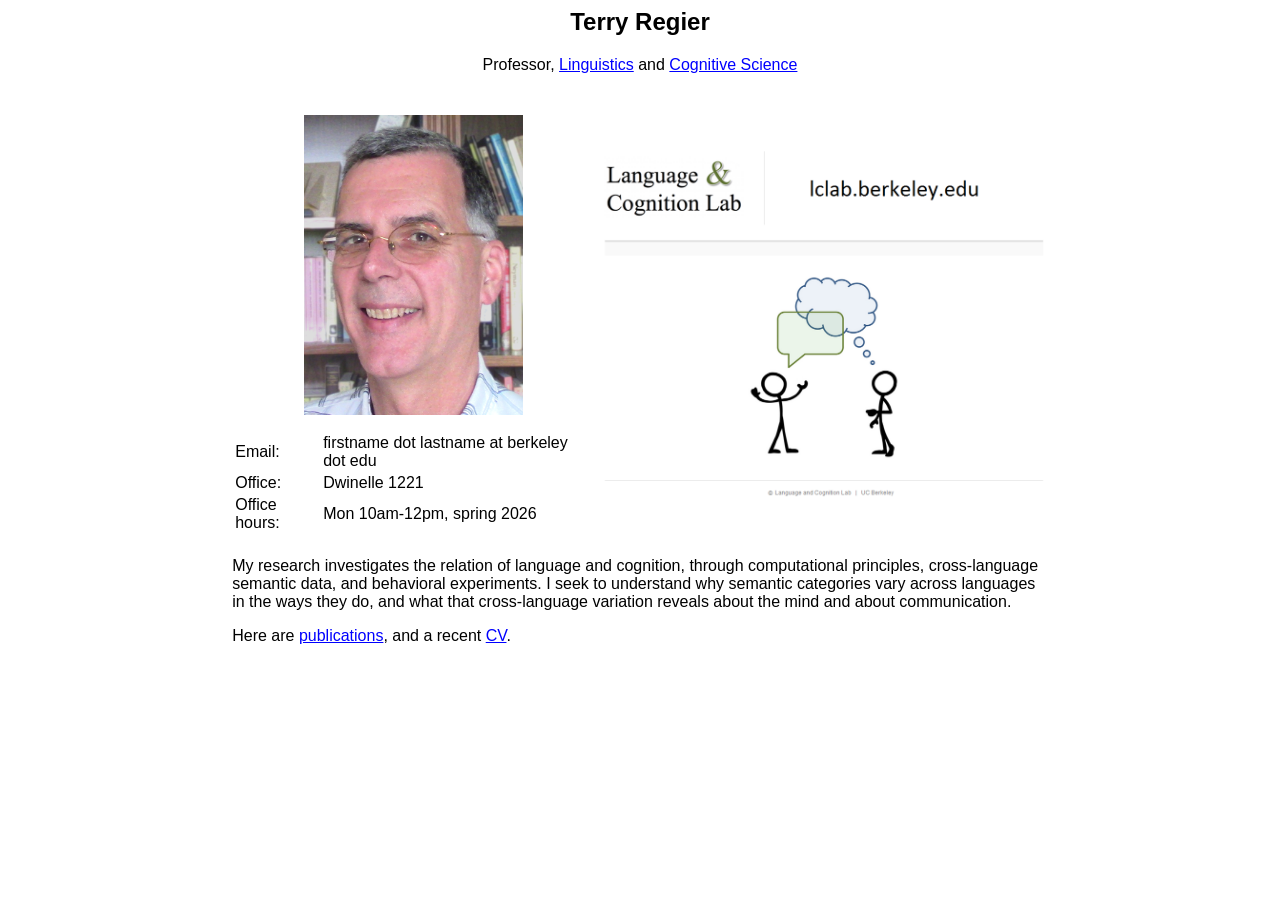
==== regier/index.html @ 7d5f701f "Add files via upload" ====
<html>
<head>
<title>Terry Regier</title>
<style type="text/css">
.hangingindent {
    padding-left: 22px ;
    text-indent: -22px ;
    padding-top:0px;
    padding-bottom:0px;
}
.boxed {
  margin: 5px; 
  border: 2px solid green ;
  padding: 10px; 
}
.vspace {
  margin-top: 1cm;
}
</style>

</head>

<body bgcolor=white lang=EN-US link=blue vlink=purple style='tab-interval:.5in'
alink=purple>
<font face="Arial">

<center>

<h2>Terry Regier</h2>

<p>
  Professor, 
  <a href=https://lx.berkeley.edu>Linguistics</a> and 
  <a href=https://cogsci.berkeley.edu>Cognitive Science</a>
</p>

<p class="vspace"></p>
<p>

<table width=65%>
  <tr>
    <td align="center" valign="middle">

	<img height=300 src="../images/TR-aug-23-2016.jpg" border=0>

      <p></p>

      <table>
	<tr>
	  <td>Email: </td>
	  <td>firstname dot lastname at berkeley dot edu</td>
	</tr>
	<tr>
	  <td>Office: </td>
	  <td>Dwinelle 1221</td>
	</tr>
	<tr>
	  <td>Office hours: </td>
	  <td>Mon 10am-12pm, spring 2026</td> 
	</tr>
      </table>

    </td>

    <td align="center" valign="middle">

      <a title="Language and Cognition Lab" href="../index.html">
	<img height=350 src="../images/lclab-crop.png" border=0></a>

    </td>

  </tr>
</table>

<p>

<x 600px>
<table width=65%>
  <tr>
    <td>
      My research investigates the relation of language and cognition,
      through computational principles, cross-language semantic data,
      and behavioral experiments. I seek to understand why semantic
      categories vary across languages in the ways they do, and what
      that cross-language variation reveals about the mind and about
      communication. 

      <p>
      Here are
      <a href=publications.html>publications</a>,
      and a recent <a href="cv.pdf">CV</a>.

					
    </td>
  </tr>
</table>

<p>

</center>
</body>
</html>
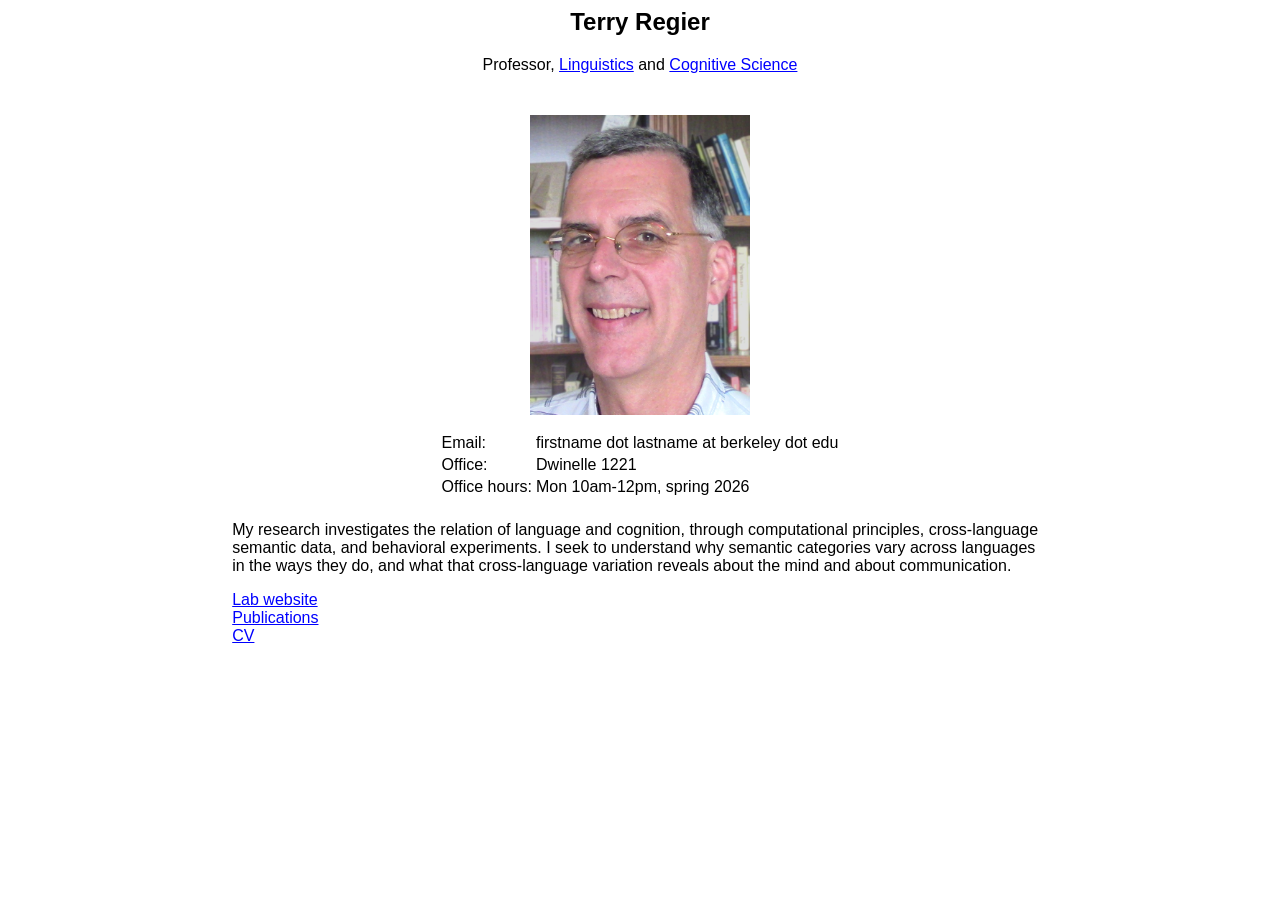
==== commit 577228a4: "Add files via upload" ====
--- a/regier/index.html
+++ b/regier/index.html
@@ -62,13 +62,6 @@
 
     </td>
 
-    <td align="center" valign="middle">
-
-      <a title="Language and Cognition Lab" href="../index.html">
-	<img height=350 src="../images/lclab-crop.png" border=0></a>
-
-    </td>
-
   </tr>
 </table>
 
@@ -86,11 +79,10 @@
       communication. 
 
       <p>
-      Here are
-      <a href=publications.html>publications</a>,
-      and a recent <a href="cv.pdf">CV</a>.
+      <a href="../index.html">Lab website</a> <br />
+      <a href="../publications.html">Publications</a> <br />
+      <a href="cv.pdf">CV</a>
 
-					
     </td>
   </tr>
 </table>
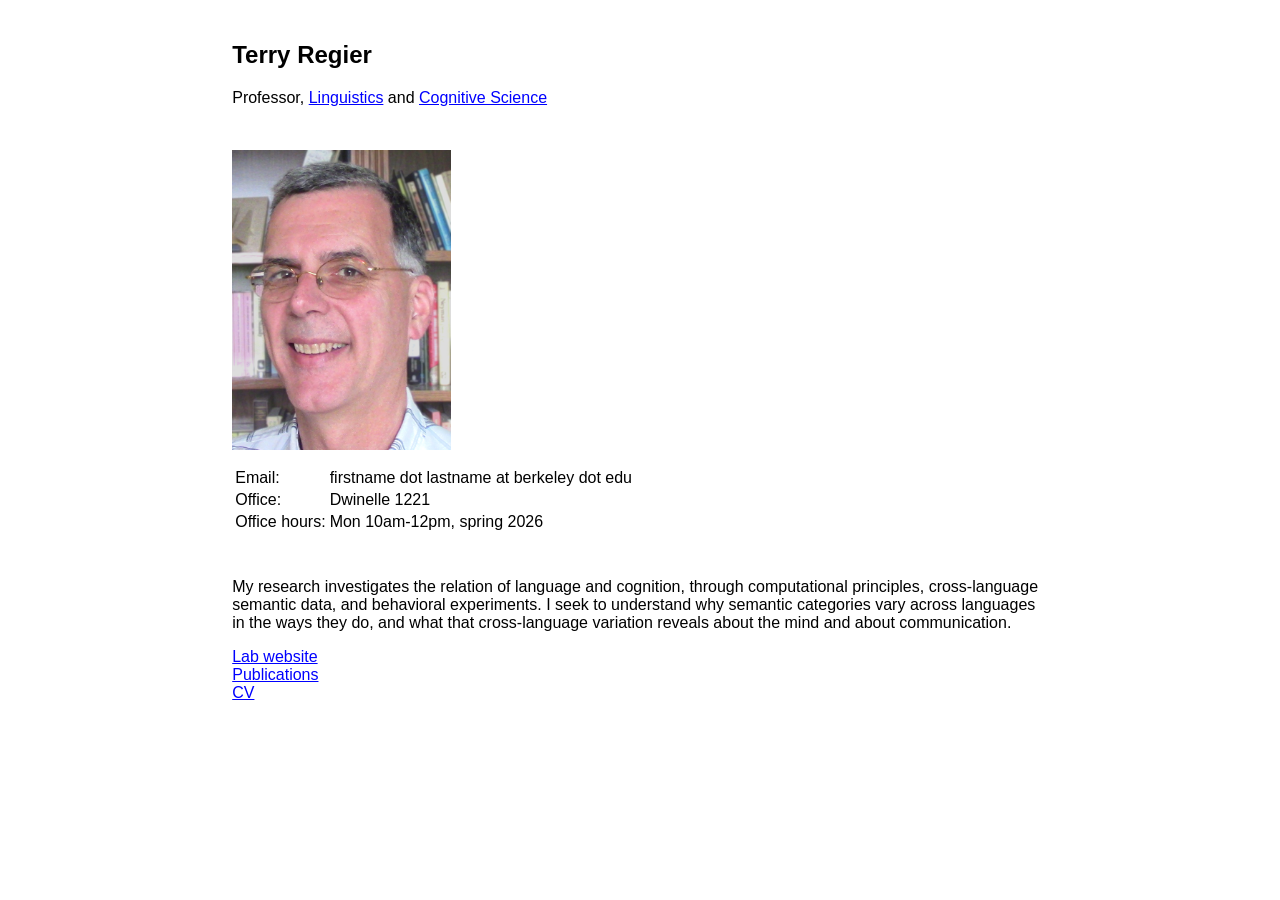
==== commit d7761c96: "Add files via upload" ====
--- a/regier/index.html
+++ b/regier/index.html
@@ -26,20 +26,25 @@
 
 <center>
 
-<h2>Terry Regier</h2>
+<p class="vspace"></p>
 
-<p>
-  Professor, 
-  <a href=https://lx.berkeley.edu>Linguistics</a> and 
-  <a href=https://cogsci.berkeley.edu>Cognitive Science</a>
-</p>
+<table width=65%>
+  <tr>
+    <td align="left" valign="middle">
+	<h2>Terry Regier</h2>
+	Professor, 
+	<a href=https://lx.berkeley.edu>Linguistics</a> and 
+	<a href=https://cogsci.berkeley.edu>Cognitive Science</a>
+    </td>
+  </tr>
+</table>
 
 <p class="vspace"></p>
 <p>
 
 <table width=65%>
   <tr>
-    <td align="center" valign="middle">
+    <td align="left" valign="middle">
 
 	<img height=300 src="../images/TR-aug-23-2016.jpg" border=0>
 
@@ -67,6 +72,8 @@
 
 <p>
 
+<p class="vspace"></p>
+
 <x 600px>
 <table width=65%>
   <tr>
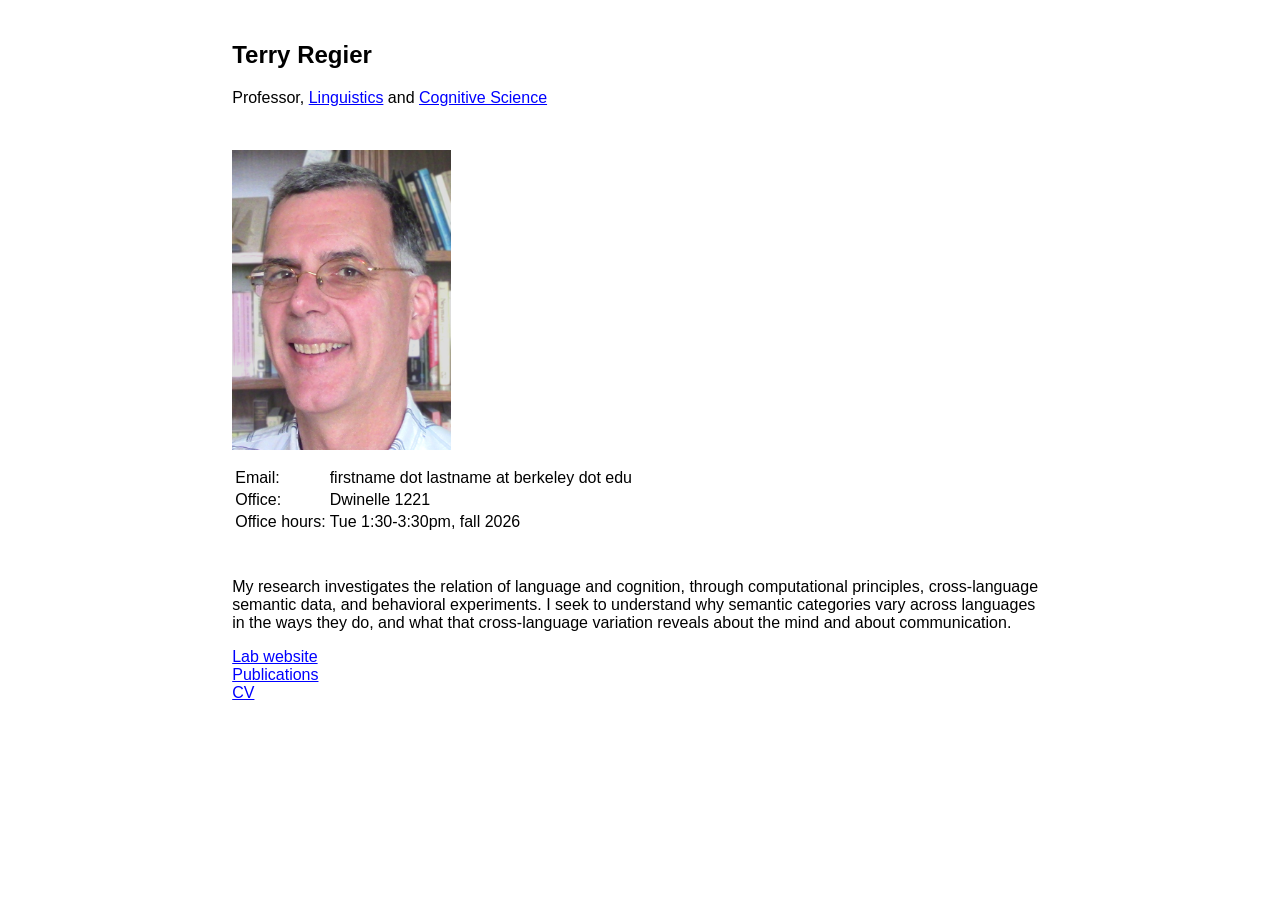
==== commit 323da0c8: "Add files via upload" ====
--- a/regier/index.html
+++ b/regier/index.html
@@ -61,7 +61,7 @@
 	</tr>
 	<tr>
 	  <td>Office hours: </td>
-	  <td>Mon 10am-12pm, spring 2026</td> 
+	  <td>Tue 1:30-3:30pm, fall 2026</td> 
 	</tr>
       </table>
 
